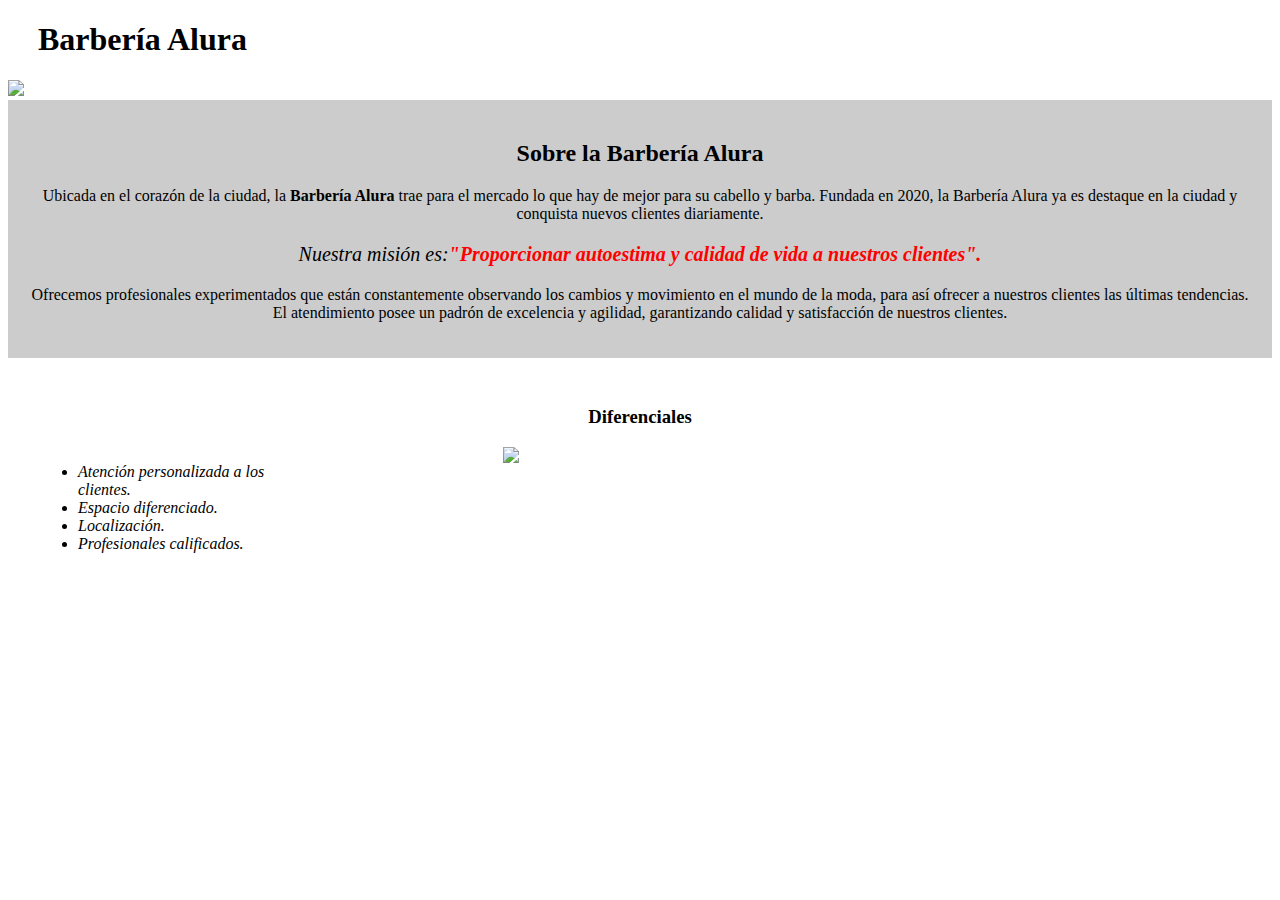
==== index.html @ 0c3b5699 "second commit" ====
<!DOCTYPE html>

<html lang="es">
    <head>

        <meta charset="UTF-8">
        <title>Barbería Alura</title>
        <link rel="stylesheet" href="style-home.css"> 

    </head>

    <body>

        <header>

            <h1 class="titulo-principal">Barbería Alura</h1>

        </header>

        <img id="banner" src="img/banner.jpg" >

        <div class="principal">

            <h2 class="titulo-centrealizado">Sobre la Barbería Alura</h2>

            <p>Ubicada en el corazón de la ciudad, la <strong>Barbería Alura</strong> trae para el mercado lo que hay de mejor para su
            cabello y barba. Fundada en 2020, la Barbería Alura ya es destaque en la ciudad y conquista nuevos clientes
            diariamente.</p>

            <p id="mision"><em>Nuestra misión es:<strong>"Proporcionar autoestima y calidad de vida a nuestros clientes".</strong></em></p>

            <p>Ofrecemos profesionales experimentados que están constantemente observando los cambios y movimiento en 
            el mundo de la moda, para así ofrecer a nuestros clientes las últimas tendencias. El atendimiento posee 
            un padrón de excelencia y agilidad, garantizando calidad y satisfacción de nuestros clientes.</p>

        </div>

        <div class="diferenciales">

            <h3 class="titulo-centrealizado">Diferenciales</h3>

            <ul>

                <li class="items">Atención personalizada a los clientes.</li>
                <li class="items">Espacio diferenciado.</li>
                <li class="items">Localización.</li>
                <li class="items">Profesionales calificados.</li>

            </ul>

            <img class="imagenDifenciales" src="img/diferenciales.jpg">

        </div>

    </body>

</html>
---- style-home.css ----
.titulo-principal{
    padding-left: 30px;
}

#banner{
    width: 100%;
}

.principal{
    background:#CCCCCC;
    padding: 20px;
}

.titulo-centrealizado{
    text-align: center;
}

p{
    text-align: center;
}

em strong{
    color: red;
}

#mision{
    font-size: 20px;
}

.diferenciales{
    background: #FFFFFF;
    padding: 30px;
}

h2{
    text-align: center;
}

.items{
    font-style: italic;
}

ul{
    display: inline-block;
    vertical-align: top;
    width: 20%;
    margin-right: 15%;
}

.imagenDifenciales{
    width: 50%;
}
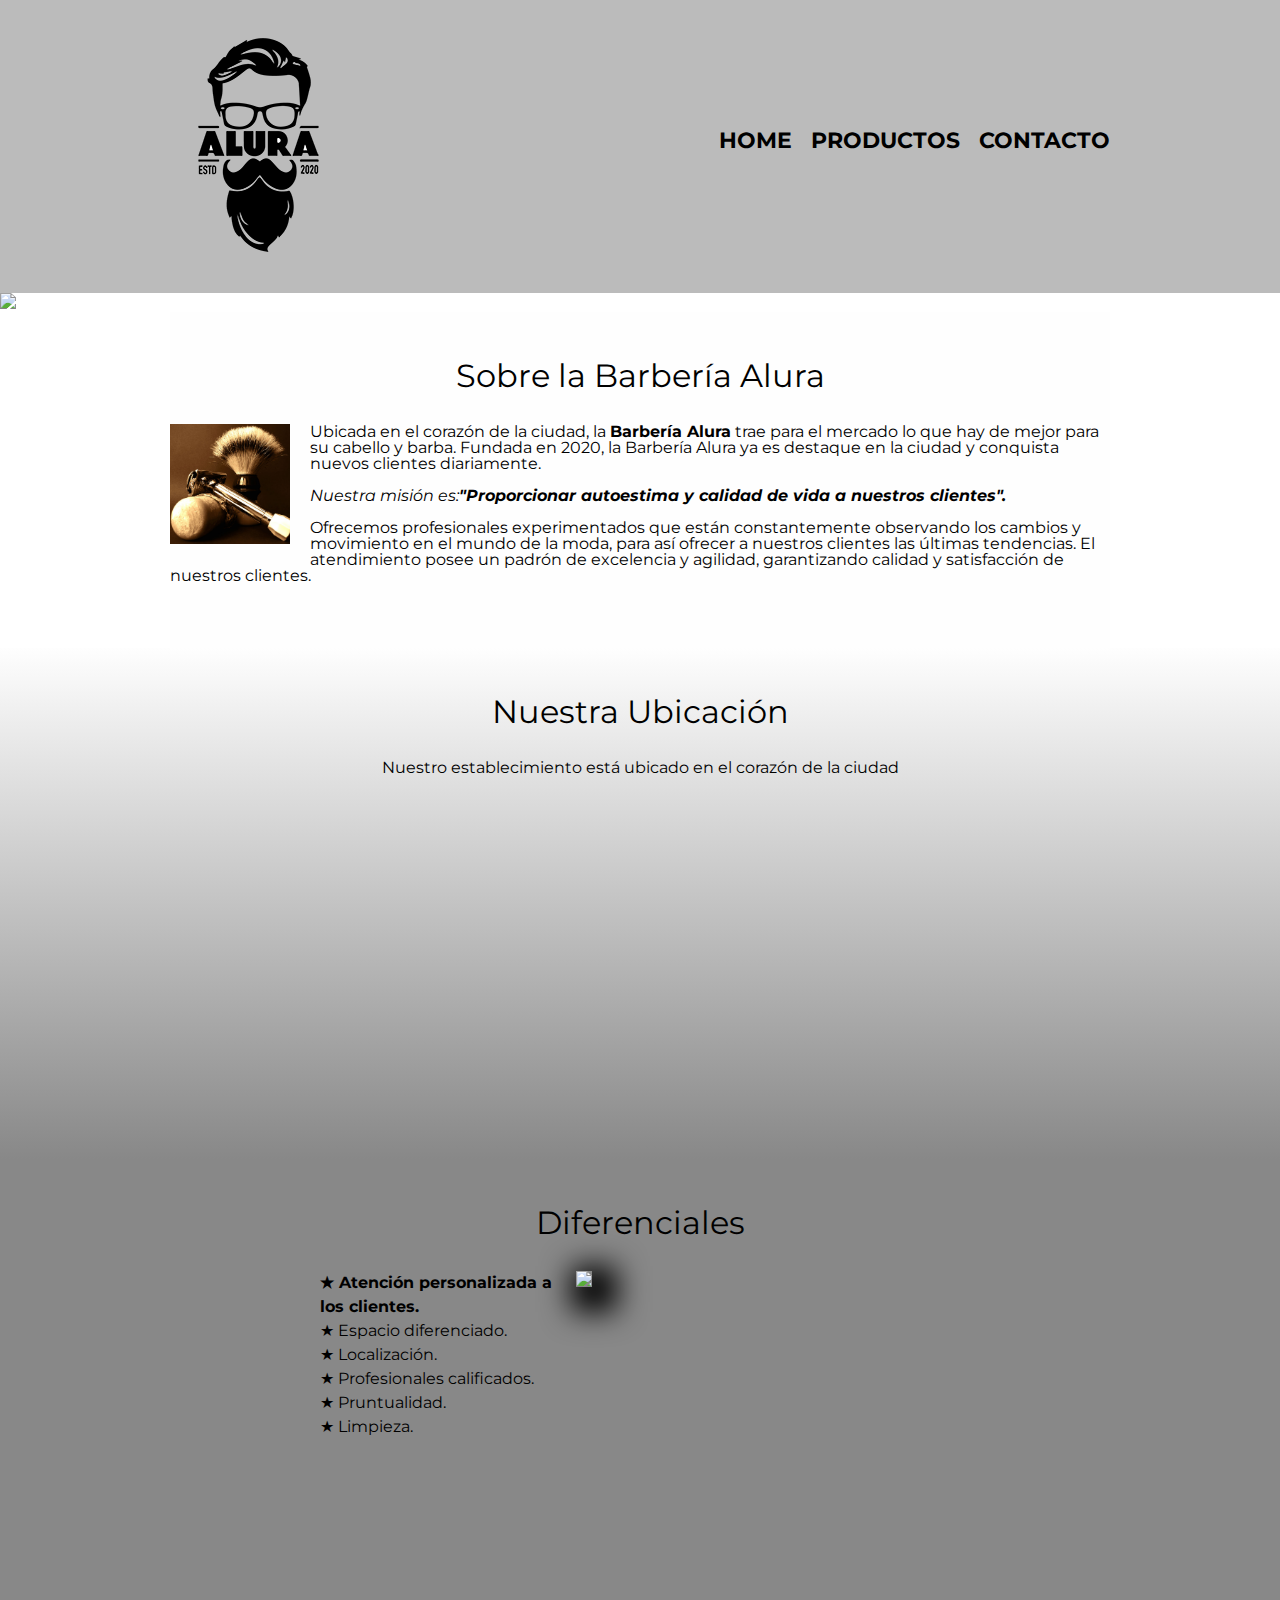
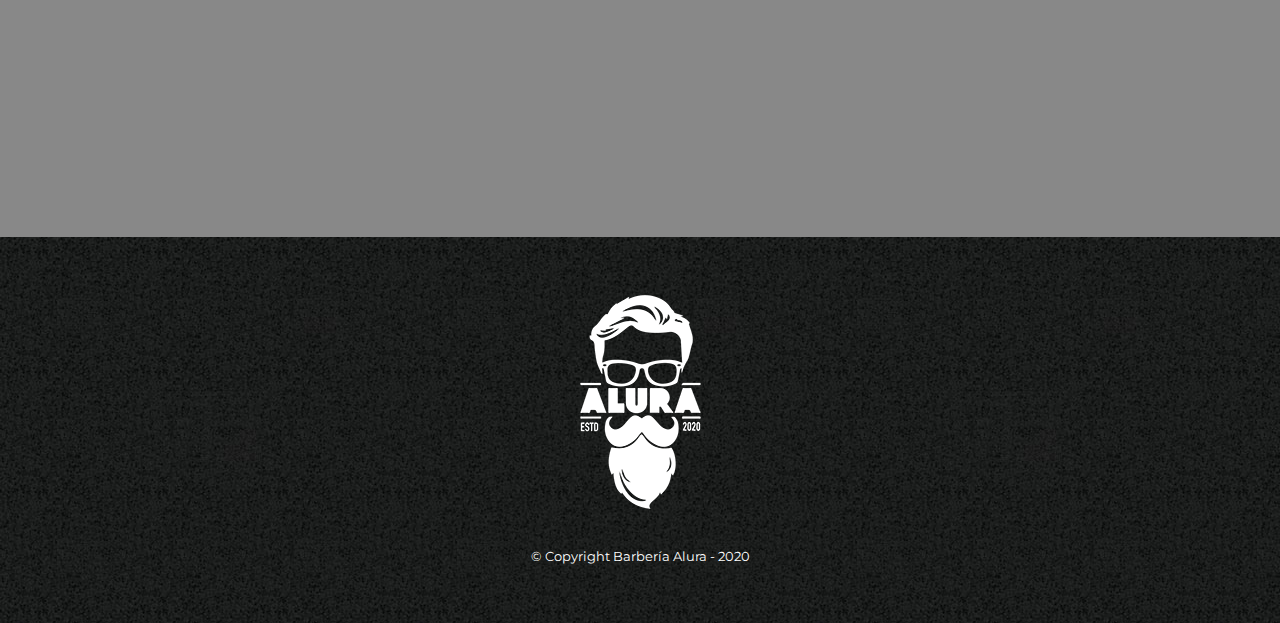
==== commit 3a02a7ae: "third commit" ====
--- a/index.html
+++ b/index.html
@@ -1,57 +1,88 @@
 <!DOCTYPE html>
 
 <html lang="es">
+
     <head>
-
         <meta charset="UTF-8">
+        <meta name="viewport" content="width=device-width">
         <title>Barbería Alura</title>
-        <link rel="stylesheet" href="style-home.css"> 
-
+        <link rel="stylesheet" href="reset.css">
+        <link rel="stylesheet" href="style.css">
+        <link rel="preconnect" href="https://fonts.googleapis.com">
+        <link rel="preconnect" href="https://fonts.gstatic.com" crossorigin>
+        <link href="https://fonts.googleapis.com/css2?family=Montserrat:wght@300&display=swap" rel="stylesheet">
     </head>
 
     <body>
-
         <header>
-
-            <h1 class="titulo-principal">Barbería Alura</h1>
-
+            <div class="caja">
+                <h1><img src="img/logo.png"></h1>
+                <nav>
+                    <ul>
+                        <li><a href="index.html">Home</a></li>
+                        <li><a href="productos.html">Productos</a></li>
+                        <li><a href="contacto.html">Contacto</a></li>
+                    </ul>
+                </nav>
+            </div>
         </header>
 
-        <img id="banner" src="img/banner.jpg" >
+        <img class="banner" src="img/banner.jpg" >
 
-        <div class="principal">
+        <main>
 
-            <h2 class="titulo-centrealizado">Sobre la Barbería Alura</h2>
+            <section class="principal">
+                <h2 class="titulo-principal">Sobre la Barbería Alura</h2>
 
-            <p>Ubicada en el corazón de la ciudad, la <strong>Barbería Alura</strong> trae para el mercado lo que hay de mejor para su
-            cabello y barba. Fundada en 2020, la Barbería Alura ya es destaque en la ciudad y conquista nuevos clientes
-            diariamente.</p>
+                <img class="utensilios" src="img/utensilios.jpg" alt="Utensilios de un barbero">
 
-            <p id="mision"><em>Nuestra misión es:<strong>"Proporcionar autoestima y calidad de vida a nuestros clientes".</strong></em></p>
+                <p>Ubicada en el corazón de la ciudad, la <strong>Barbería Alura</strong> trae para el mercado lo que hay de mejor para su
+                cabello y barba. Fundada en 2020, la Barbería Alura ya es destaque en la ciudad y conquista nuevos clientes
+                diariamente.</p>
+                <p id="mision"><em>Nuestra misión es:<strong>"Proporcionar autoestima y calidad de vida a nuestros clientes".</strong></em></p>
+                <p>Ofrecemos profesionales experimentados que están constantemente observando los cambios y movimiento en 
+                el mundo de la moda, para así ofrecer a nuestros clientes las últimas tendencias. El atendimiento posee 
+                un padrón de excelencia y agilidad, garantizando calidad y satisfacción de nuestros clientes.</p>
+            </section>
 
-            <p>Ofrecemos profesionales experimentados que están constantemente observando los cambios y movimiento en 
-            el mundo de la moda, para así ofrecer a nuestros clientes las últimas tendencias. El atendimiento posee 
-            un padrón de excelencia y agilidad, garantizando calidad y satisfacción de nuestros clientes.</p>
+            <section class="mapa">
 
-        </div>
+                <h3 class="titulo-principal">Nuestra Ubicación</h3>
+                <p>Nuestro establecimiento está ubicado en el corazón de la ciudad</p>
+                
+                <div class="mapa-contenido">
+                    <iframe src="https://www.google.com/maps/embed?pb=!1m18!1m12!1m3!1d3656.4078401372108!2d-46.63940170321043!3d-23.589702!2m3!1f0!2f0!3f0!3m2!1i1024!2i768!4f13.1!3m3!1m2!1s0x94ce5bd9bb943bf5%3A0x6f642995c970f0fe!2scaelum%20alura!5e0!3m2!1ses-419!2spe!4v1706832930175!5m2!1ses-419!2spe" width="100%" height="300" style="border:0;" allowfullscreen="" loading="lazy" referrerpolicy="no-referrer-when-downgrade"></iframe>
+                </div>
 
-        <div class="diferenciales">
+            </section>
+    
+            <section class="diferenciales">
+                <h3 class="titulo-principal">Diferenciales</h3>
 
-            <h3 class="titulo-centrealizado">Diferenciales</h3>
+                <div class="contenido-diferenciales">
+                    <ul class="lista-diferenciales">
+                        <li class="items">Atención personalizada a los clientes.</li>
+                        <li class="items">Espacio diferenciado.</li>
+                        <li class="items">Localización.</li>
+                        <li class="items">Profesionales calificados.</li>
+                        <li class="items">Pruntualidad.</li>
+                        <li class="items">Limpieza.</li>
+                    </ul><img class="imagen-diferenciales" src="img/diferenciales.jpg">
 
-            <ul>
+                    <div class="video">
+                        <iframe width="100%" height="315" src="https://www.youtube.com/embed/wcVVXUV0YUY?si=qg49OqZqdBUI_IHz" title="YouTube video player" frameborder="0" allow="accelerometer; autoplay; clipboard-write; encrypted-media; gyroscope; picture-in-picture; web-share" allowfullscreen></iframe>
+                    </div>
+                </div>
+                
+            </section>
+            
+        </main>
 
-                <li class="items">Atención personalizada a los clientes.</li>
-                <li class="items">Espacio diferenciado.</li>
-                <li class="items">Localización.</li>
-                <li class="items">Profesionales calificados.</li>
 
-            </ul>
-
-            <img class="imagenDifenciales" src="img/diferenciales.jpg">
-
-        </div>
+        <footer>
+            <img src="img/logo-blanco.png">
+            <p class="copyright">&copy Copyright Barbería Alura - 2020</p>
+        </footer>
 
     </body>
-
 </html>--- a/style.css
+++ b/style.css
@@ -0,0 +1,267 @@
+body{
+    font-family: 'Montserrat', sans-serif;
+}
+
+
+header{
+    background-color: #BBBBBB;
+    padding: 20px 0;
+}
+
+.caja{
+    width: 940px;
+    position: relative;
+    margin: 0 auto;
+}
+
+nav{
+    position: absolute;
+    top: 110px;
+    right: 0;
+}
+
+nav li{
+    display: inline;
+    margin: 0 0 0 15px;
+}
+
+nav a:hover{
+    color: #c78c19;
+    text-decoration: underline;
+}
+
+nav a{
+    text-transform: uppercase;
+    color: #000000;
+    font-weight: bold;
+    font-size: 22px;
+    text-decoration: none;
+}
+
+.productos{
+    width: 940px;
+    margin: 0 auto;
+    padding: 50px;
+}
+
+.productos li{
+    display: inline-block;
+    text-align: center;
+    width: 30%;
+    vertical-align: top;
+    margin: 0 1.5%;
+    padding: 30px 20px;
+    box-sizing: border-box;
+    border: 2px solid #000000;
+    border-radius: 10px;
+}
+
+.productos li:hover{
+    border-color: #c78c19;
+}
+
+.productos li:active{
+    border-color: #088c19;
+}
+
+.productos h2{
+    font-size: 30px;
+    font-weight: bold;
+}
+
+.productos li:hover h2{
+    font-size: 33px;
+}
+
+.productos-descripcion{
+    font-size: 18px;
+}
+
+.productos-precio{
+    font-size: 20px;
+    font-weight: bold;
+    margin-top: 10px;
+}
+
+footer{
+    text-align: center;
+    background: url(img/bg.jpg) ;
+    padding: 40px;
+}
+
+.copyright{
+    color: #FFFFFF;
+    font-size: 13px;
+    margin: 20px;
+}
+
+form{
+    margin: 40px 0;
+}
+
+form label, form legend{
+    display: block;
+    font-size: 20px;
+    margin: 0 0 10px;
+}
+
+.input-padron{
+    display: block;
+    margin: 0 0 20px;
+    padding: 10px 25px;
+    width: 50%;
+}
+
+.checkbox{
+    margin: 20px 0;
+}
+
+.enviar{
+    width: 40%;
+    padding: 15px 0;
+    font-size: 18px;
+    font-weight: bold;
+    color: white;
+    background: orange;
+    border: none;
+    border-radius: 5px;
+    transition: 1s all;
+    cursor: pointer;
+}
+
+.enviar:hover{
+    background: darkorange;
+    transform: scale(1.2);
+}
+
+table{
+    margin: 40px 40px;
+}
+
+thead{
+    background: #555555;
+    color:white;
+    font-weight: bold;
+}
+
+td,th{
+    border:1px solid #000000;
+    padding: 8px 15px;
+}
+
+/*CSS para la pg. principal*/
+
+.banner{
+    width: 100%;
+}
+
+.principal{
+    padding: 3em 0;
+    background: #FEFEFE;
+    width: 940px;
+    margin: 0 auto;
+}
+
+.titulo-principal{
+    text-align: center;
+    font-size: 2em;
+    margin: 0 0 1em;
+    clear:left;
+}
+
+.principal p{
+    margin: 0 0 1em;
+}
+
+.principal strong{
+    font-weight: bold;
+}
+
+.principal em{
+    font-style: italic;
+}
+
+.utensilios{
+    width: 120px;
+    float: left;
+    margin: 0 20px 20px 0;
+}
+
+.mapa{
+    padding: 3em 0;
+    background: linear-gradient(#FEFEFE,#888888);
+}
+
+.mapa p{
+    margin: 0 0 2em;
+    text-align: center;
+}
+
+.mapa-contenido{
+    width: 940px;
+    margin: 0 auto;
+}
+
+.diferenciales{
+    padding: 3em 0;
+    background: #888888;
+}
+
+.contenido-diferenciales{
+    width: 640px;
+    margin: 0 auto;
+}
+
+.lista-diferenciales{
+    width: 40%;
+    display: inline-block;
+    vertical-align: top;
+}
+
+.items{
+    line-height: 1.5;
+}
+
+.items::before{
+    content: "★ ";
+}
+
+.items:first-child{
+    font-weight: bold;
+}
+
+.imagen-diferenciales{
+    width: 60%;
+    transition: 400ms;
+    box-shadow: 10px 10px 30px 15px #000000;
+}
+
+.imagen-diferenciales:hover{
+    opacity: 0.3;
+
+}
+
+.video{
+    width: 560px;
+    margin: 1em auto;
+}
+
+@media screen and (max-width:480px){
+
+    h1{
+        text-align: center;
+    }
+
+    nav{
+        position: static;
+        text-align: center;
+    }
+
+    .caja, .principal, .mapa-contenido, .contenido-diferenciales, .video{
+        width: auto;
+    }
+
+    .lista-diferenciales, .imagen-diferenciales{
+        width: 100%;
+    }
+}